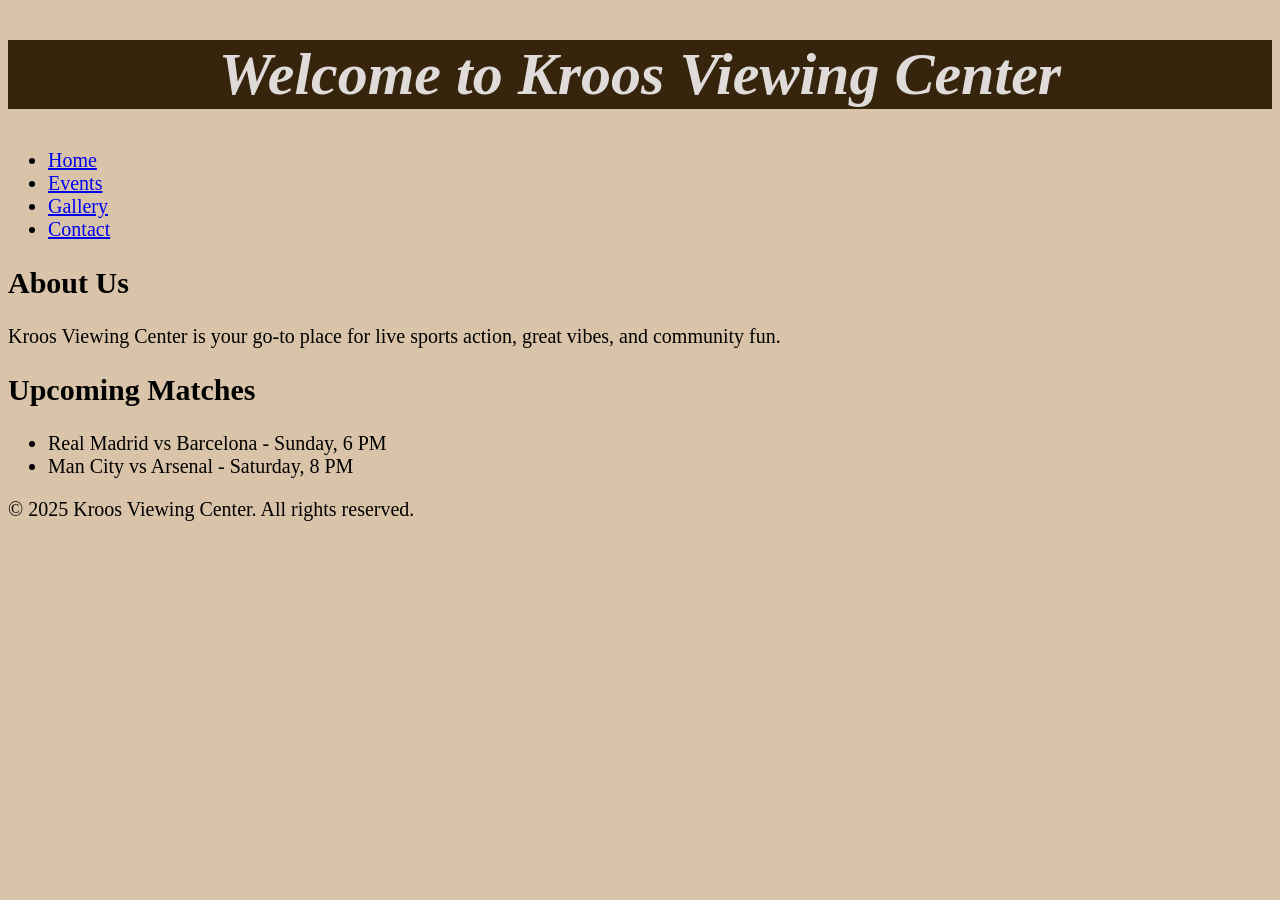
==== index.html @ 5eddf9da "feat:secon commit" ====
<!DOCTYPE html>
<html lang="en">
<head>
    <meta charset="UTF-8">
    <meta name="viewport" content="width=device-width, initial-scale=1.0">
    <title>Kroos Viewing Center</title>
    
</head>
<body style=" background-color: rgb(217, 196, 169);
font-family: 'Times New Roman', Times, serif;
font-size: 20px;">

    <header style="
    background-color: rgb(55, 36, 13);
    color: rgb(241, 234, 225)
    padding: 25px;
    text-align: center;
    font-size: 30px;
    font-weight: bold; margin: 0 
">
        <h1 style="color: rgb(222, 219, 216); font-style: italic;">Welcome to Kroos Viewing Center</h1>
    </header>

    <nav>
        <ul>
            <li><a href="#">Home</a></li>
            <li><a href="#">Events</a></li>
            <li><a href="#">Gallery</a></li>
            <li><a href="#">Contact</a></li>
        </ul>
    </nav>

    <main>
        <section>
            <h2>About Us</h2>
            <p>Kroos Viewing Center is your go-to place for live sports action, great vibes, and community fun.</p>
        </section>

        <section>
            <h2>Upcoming Matches</h2>
            <ul>
                <li>Real Madrid vs Barcelona - Sunday, 6 PM</li>
                <li>Man City vs Arsenal - Saturday, 8 PM</li>
            </ul>
        </section>
    </main>

    <footer>
        <p>&copy; 2025 Kroos Viewing Center. All rights reserved.</p>
        
    </footer>
</body>
</html>
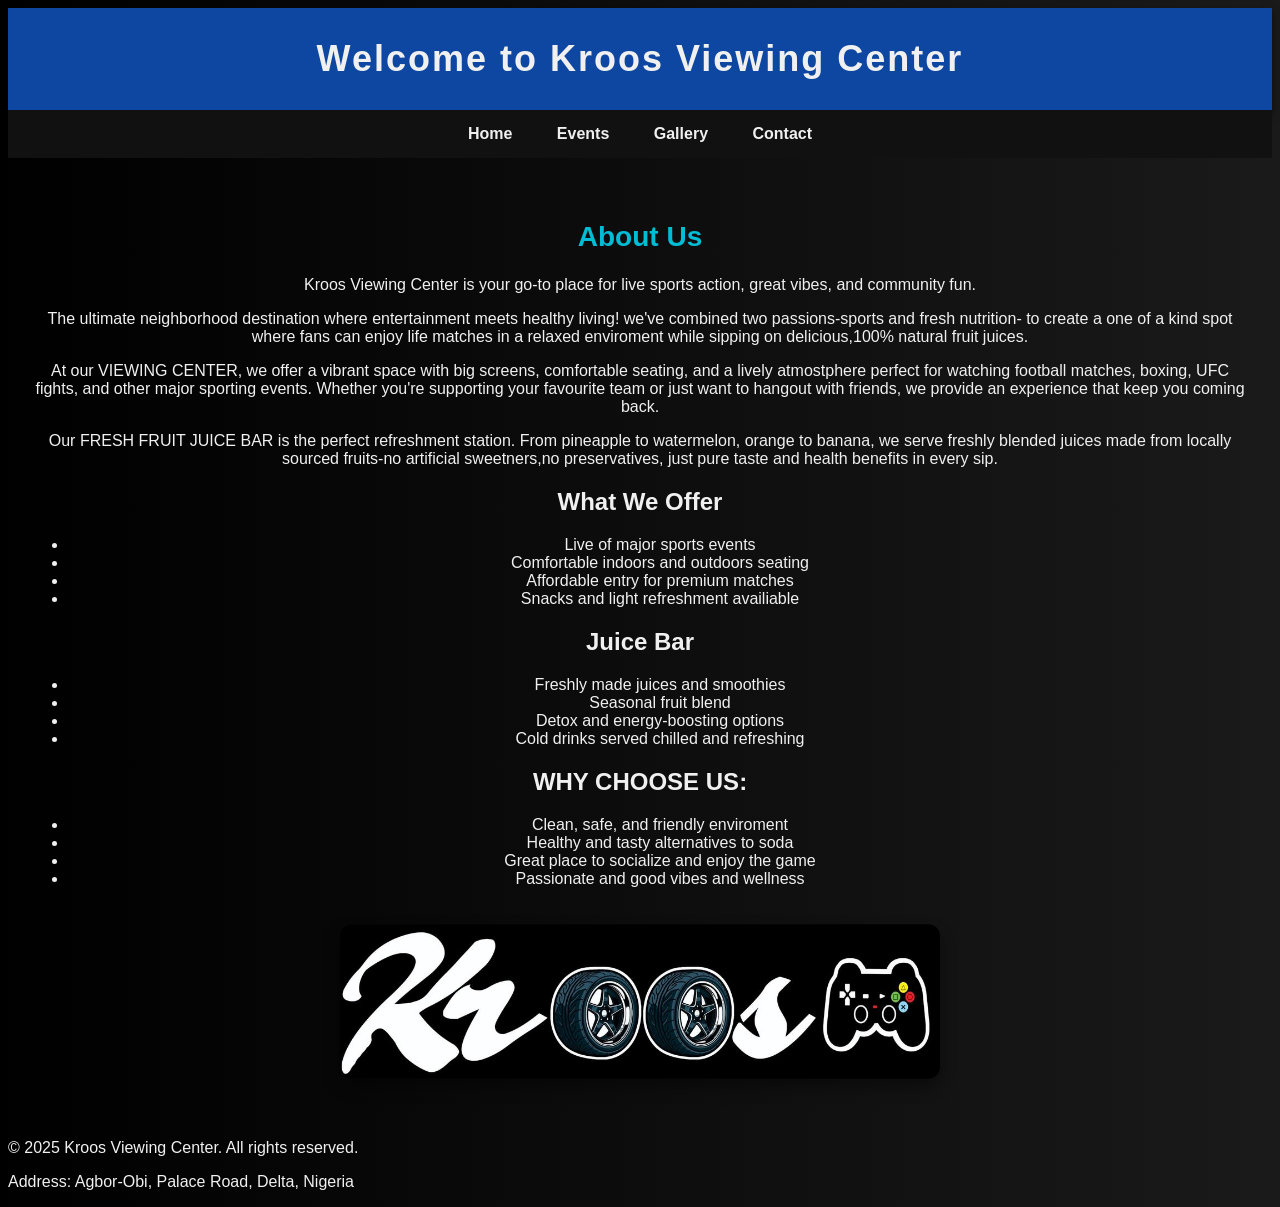
==== commit 691af95f: "feat:secon commit" ====
--- a/index.html
+++ b/index.html
@@ -3,51 +3,72 @@
 <head>
     <meta charset="UTF-8">
     <meta name="viewport" content="width=device-width, initial-scale=1.0">
-    <title>Kroos Viewing Center</title>
-    
+    <title>Kroos Viewing Center & Fresh Fruits Juice Bar</title>
 </head>
-<body style=" background-color: rgb(217, 196, 169);
-font-family: 'Times New Roman', Times, serif;
-font-size: 20px;">
-
-    <header style="
-    background-color: rgb(55, 36, 13);
-    color: rgb(241, 234, 225)
-    padding: 25px;
-    text-align: center;
-    font-size: 30px;
-    font-weight: bold; margin: 0 
-">
-        <h1 style="color: rgb(222, 219, 216); font-style: italic;">Welcome to Kroos Viewing Center</h1>
+<body style="margin0; font-family: 'Segoe UI', Tahoma, Geneva, Verdana, sans-serif; background: linear-gradient(to right, #000000, #1a1a1a); color: #f0f0f0;">
+    <!--Header-->
+    <header style="background: #0d47a1; padding: 30px 20px; text-align:center; box-shadow: 0 4px 8px rgba(0,0,0,0.5);">
+        <h1 style="margin:0; font-size: 36px; letter-spacing: 2px;">Welcome to Kroos Viewing Center</h1>
     </header>
 
-    <nav>
-        <ul>
-            <li><a href="#">Home</a></li>
-            <li><a href="#">Events</a></li>
-            <li><a href="#">Gallery</a></li>
-            <li><a href="#">Contact</a></li>
-        </ul>
+    <!--Navigation-->
+    <nav style="background-color: #111; padding: 15px; text-align:center;">
+        
+        <a href="Home" style="color: #f0f0f0; margin: 0 20px;text-decoration:none; font-weight:bold;">Home</a>
+            <a href="Events.html" style="color:#f0f0f0; margin: 0 20px; text-decoration:none; font-weight: bold;">Events</a>
+                 <a href="Gallery.html" style="color:#f0f0f0; margin: 0 20px; text-decoration:none; font-weight: bold;">Gallery</a>
+          <a href="Contact.html" style="color:#f0f0f0; margin: 0 20px; text-decoration:none; font-weight: bold;">Contact</a>    
     </nav>
 
-    <main>
+    <!--Main Section-->
+    <main style="padding: 40px 20px; text-align:center;">
         <section>
-            <h2>About Us</h2>
+            <h2 style="font-size: 28px; color: #00bcd4;">About Us</h2>
             <p>Kroos Viewing Center is your go-to place for live sports action, great vibes, and community fun.</p>
+           
+            <p>The ultimate neighborhood destination where entertainment meets healthy living! we've combined two passions-sports and fresh nutrition- to create a one of a kind spot where fans can enjoy life matches in a relaxed enviroment while sipping on delicious,100% natural fruit juices.</p>
+
+            <p>At our VIEWING CENTER, we offer a vibrant space with big screens, comfortable seating, and a lively atmostphere perfect for watching football matches, boxing, UFC fights, and other major sporting events. Whether you're supporting your favourite team or just want to hangout with friends, we provide an experience that keep you coming back.</p>
+
+            <p>Our FRESH FRUIT JUICE BAR is the perfect refreshment station. From pineapple to watermelon, orange to banana, we serve freshly blended juices made from locally sourced fruits-no artificial sweetners,no preservatives, just pure taste and health benefits in every sip.</p>
         </section>
 
         <section>
-            <h2>Upcoming Matches</h2>
+            <h2>What We Offer</h2>
             <ul>
-                <li>Real Madrid vs Barcelona - Sunday, 6 PM</li>
-                <li>Man City vs Arsenal - Saturday, 8 PM</li>
+                <li>Live of major sports events</li>
+                <li>Comfortable indoors and outdoors seating</li>
+                <li>Affordable entry for premium matches</li>
+                <li>Snacks and light refreshment availiable</li>
             </ul>
         </section>
+            
+        <section>
+            <h2>Juice Bar</h2>
+            <ul>
+                <li>Freshly made juices and smoothies</li>
+                <li>Seasonal fruit blend</li>
+                <li>Detox and energy-boosting options</li>
+                <li>Cold drinks served chilled and refreshing</li>
+            </ul>
+        </section>
+            
+        <section>
+            <h2>WHY CHOOSE US:</h2>
+            <ul>
+                <li>Clean, safe, and friendly enviroment</li>
+                <li>Healthy and tasty alternatives to soda</li>
+                <li>Great place to socialize and enjoy the game</li>
+                <li>Passionate and good vibes and wellness</li>
+            </ul>
+
+        </section>
+        <img src="Assets/Kroos.jpg" alt="Viewing Center Interior" style="width:90%; max-width:600px; border-radius:12px; box-shadow:0 8px 16px rgba(0,0,0,0.4); margin-top: 20px;">
     </main>
 
     <footer>
         <p>&copy; 2025 Kroos Viewing Center. All rights reserved.</p>
-        
+        <p>Address: Agbor-Obi, Palace Road, Delta, Nigeria</p>
     </footer>
 </body>
 </html>
